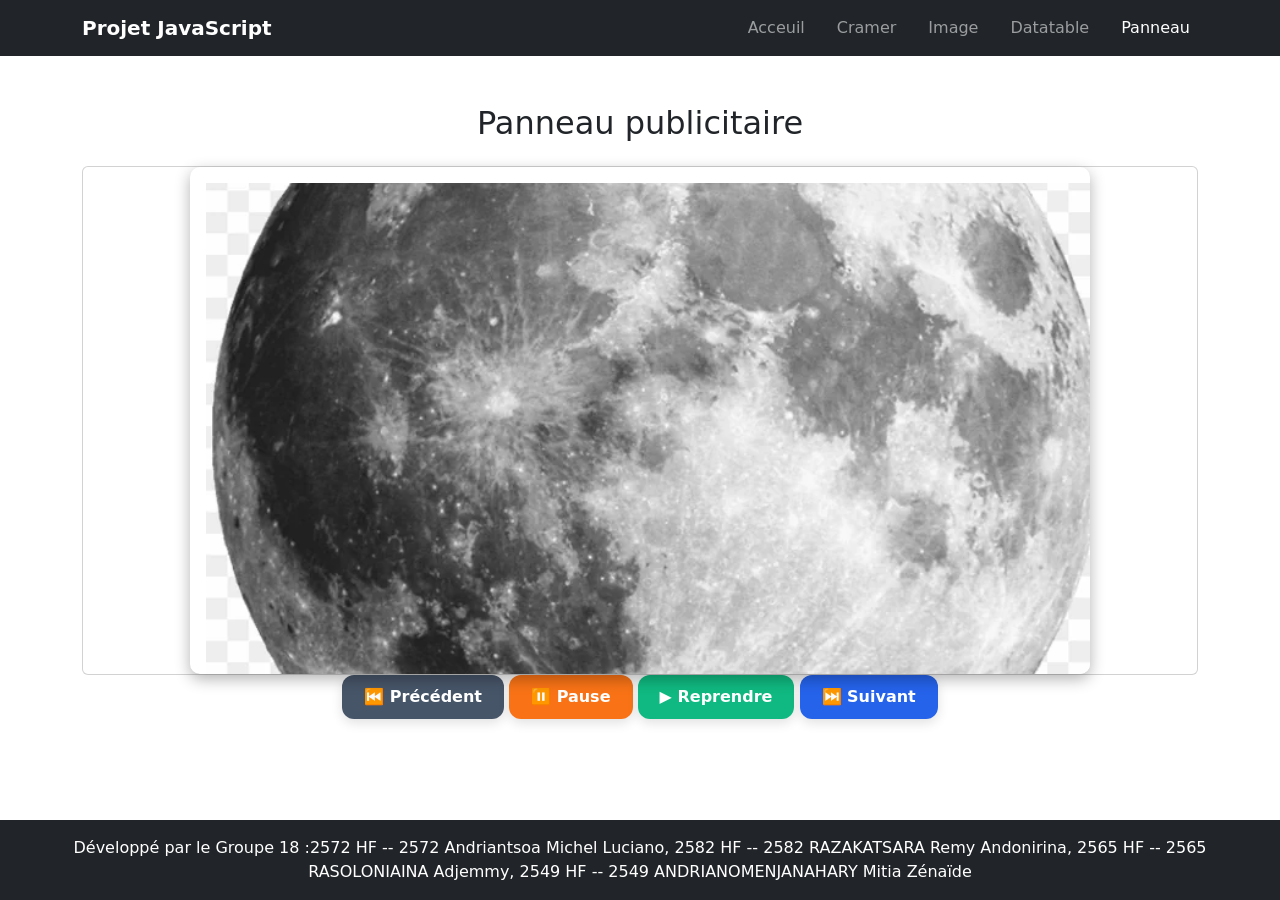
==== panneau.html @ 494c02f3 "Initialisation du repository git" ====
<!DOCTYPE html>
<html lang="fr">

<head>
    <meta charset="UTF-8">
    <meta name="viewport" content="width=device-width, initial-scale=1.0">
    <title>Projet DHTML</title>
    <link rel="stylesheet" href="libs/bootstrap/css/bootstrap.min.css">
    <link rel="stylesheet" href="css/style.css">
</head>

<body class="d-flex flex-column min-vh-100">

    <nav class="navbar navbar-expand-lg navbar-dark bg-dark">
        <div class="container d-flex">
            <a href="index.html" class="navbar-brand fw-bold">Projet JavaScript</a>
            <ul class="navbar-nav d-flex flex-row ms-auto gap-3">
                <li class="nav-item"><a href="index.html" class="nav-link">Acceuil</a></li>
                <li class="nav-item"><a href="cramer.html" class="nav-link">Cramer</a></li>
                <li class="nav-item"><a href="image.html" class="nav-link">Image</a></li>
                <li class="nav-item"><a href="datatable.html" class="nav-link">Datatable</a></li>
                <li class="nav-item"><a href="panneau.html" class="nav-link active">Panneau</a></li>
            </ul>
        </div>
    </nav>

    <div class="container mt-5">
        <h2 class="text-center mb-4">Panneau publicitaire</h2>
        <div class="card">
            <div id="panneau" class="card-body">
                <img src="images\pub1.webp" alt="pub1" class="pub">
                <img src="images\pub2.webp" alt="pub2" class="pub">
                <img src="images\pub3.webp" alt="pub3" class="pub">
            </div>
        </div>
        <div class="text-center">
            <button class="btn btn-modern btn-prev" id="precedent"> ⏮ Précédent</button>
            <button class="btn btn-modern btn-pause" id="pause">⏸ Pause</button>
            <button class="btn btn-modern btn-resume" id="reprendre">▶ Reprendre</button>
            <button class="btn btn-modern btn-next" id="suivant">⏭ Suivant</button>
        </div>
    </div>

    <footer class="bg-dark text-white p-3 text-center mt-auto">Développé par le Groupe 18 :2572 HF -- 2572 Andriantsoa Michel Luciano, 2582 HF -- 2582 RAZAKATSARA Remy Andonirina, 2565 HF -- 2565 RASOLONIAINA Adjemmy, 2549 HF -- 2549 ANDRIANOMENJANAHARY Mitia Zénaïde
    </footer>

    <script src="libs/jquery/jquery-3.7.1.min.js"></script>
    <script src="libs/bootstrap/js/bootstrap.bundle.min.js"></script>
    <script src="js/panneau.js"></script>
</body>

</html>
---- css/style.css ----
#panneau{
    position: relative;
    width: 100%;
    max-width: 900px;
    aspect-ratio: 16 / 9;
    margin: auto;
    overflow: hidden;
    border-radius: 10px;
    box-shadow: 0 5px 15px rgba(0,0,0,.3);
}

.pub{
    position: absolute;
    width: 100%;
    height: 100%;
    object-fit: cover;
    display: none;
}

.btn-prev {
    background: #475569;
    color: #fff;
    border: none;
}

.btn-prev:hover {
    background: #334155;
}

.btn-next,.btn-cramer {
    background: #2563EB;
    color: #fff;
    border: none;
}

.btn-next:hover {
    background: #1D4ED8;
}

.btn-cramer{
    background: #1D4ED8;
}

.btn-pause {
    background: #F97316;
    color: #fff;
    border: none;
}

.btn-pause:hover {
    background: #EA580C;
}

.btn-resume {
    background: #10B981;
    color: #fff;
    border: none;
}

.btn-resume:hover {
    background: #059669;
}

.btn-modern{
    border-radius: 12px;
    padding: 10px 22px;
    font-weight: 600;
    transition: all .25s ease;
    box-shadow: 0 4px 12px rgba(0,0,0,.12);
}

.btn-modern:hover{
    transform: translateY(-2px);
    box-shadow: 0 8px 18px rgba(0,0,0,.18);
}

.btn-modern:active{
    transform: scale(.97);
}
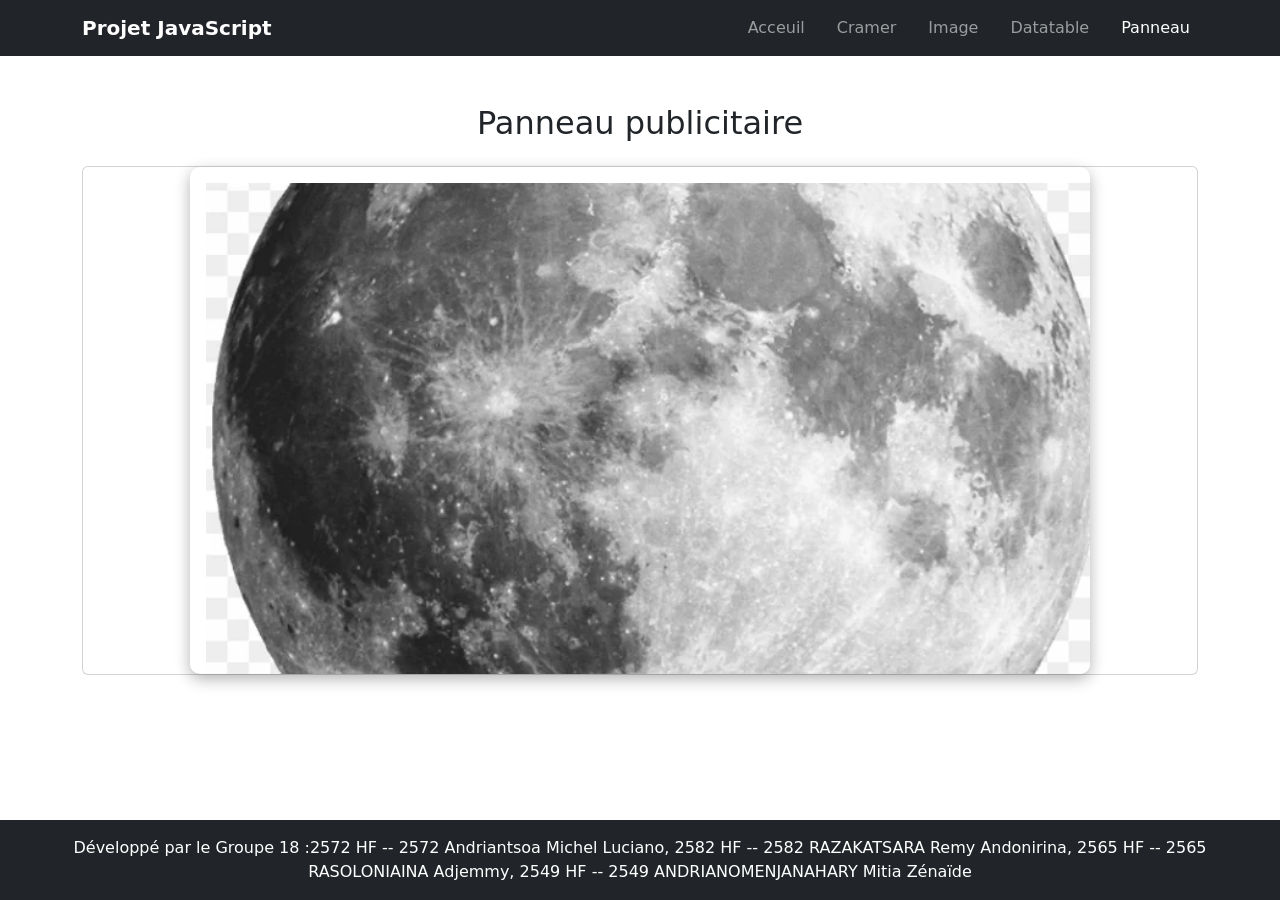
==== commit a17c6eca: "Suppresion des boutons et des fonctions sur le panneau" ====
--- a/panneau.html
+++ b/panneau.html
@@ -33,14 +33,7 @@
                 <img src="images\pub3.webp" alt="pub3" class="pub">
             </div>
         </div>
-        <div class="text-center">
-            <button class="btn btn-modern btn-prev" id="precedent"> ⏮ Précédent</button>
-            <button class="btn btn-modern btn-pause" id="pause">⏸ Pause</button>
-            <button class="btn btn-modern btn-resume" id="reprendre">▶ Reprendre</button>
-            <button class="btn btn-modern btn-next" id="suivant">⏭ Suivant</button>
-        </div>
     </div>
-
     <footer class="bg-dark text-white p-3 text-center mt-auto">Développé par le Groupe 18 :2572 HF -- 2572 Andriantsoa Michel Luciano, 2582 HF -- 2582 RAZAKATSARA Remy Andonirina, 2565 HF -- 2565 RASOLONIAINA Adjemmy, 2549 HF -- 2549 ANDRIANOMENJANAHARY Mitia Zénaïde
     </footer>
 
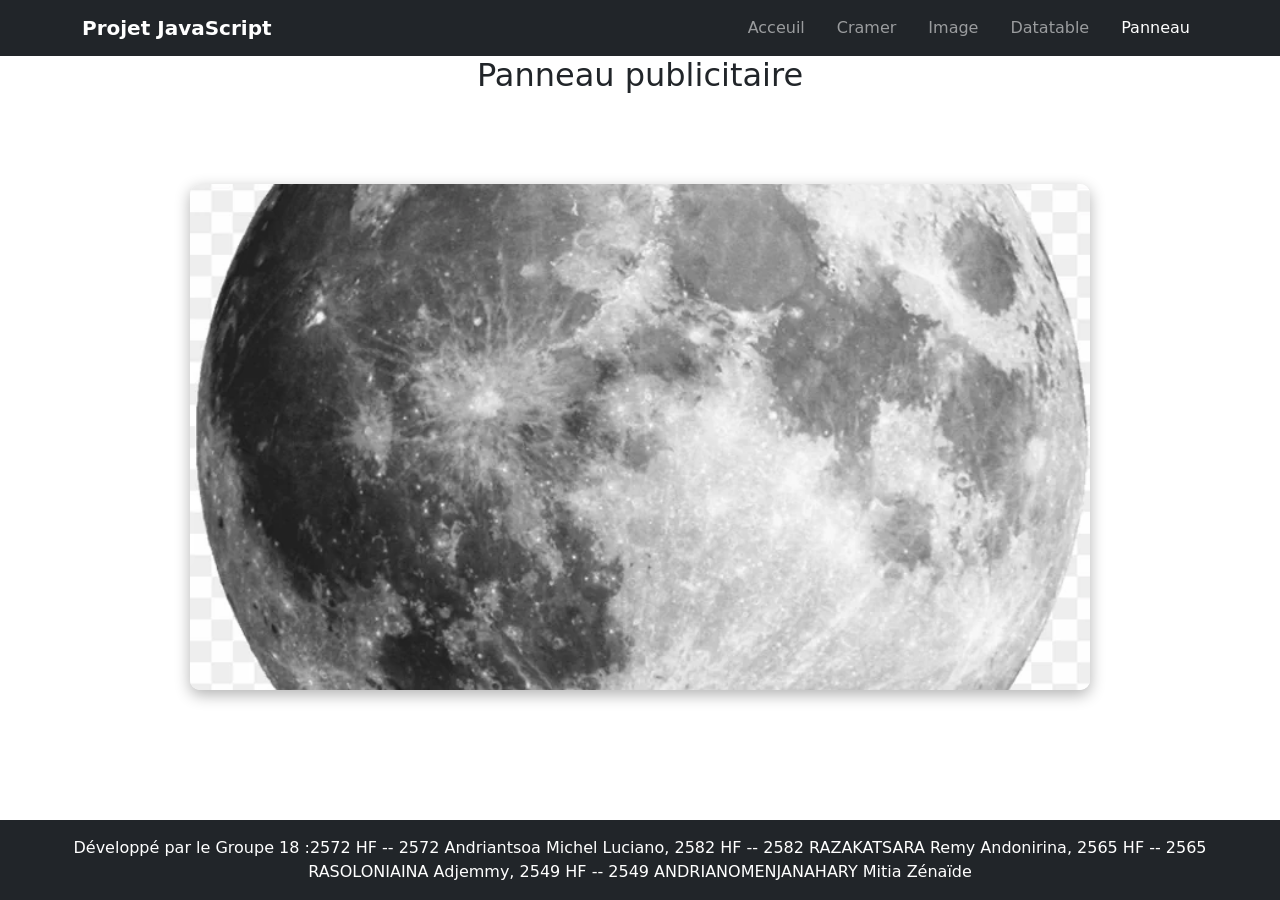
==== commit 4d1a203d: "Suppréssion des css pour les boutons précédents" ====
--- a/panneau.html
+++ b/panneau.html
@@ -24,15 +24,11 @@
         </div>
     </nav>
 
-    <div class="container mt-5">
-        <h2 class="text-center mb-4">Panneau publicitaire</h2>
-        <div class="card">
-            <div id="panneau" class="card-body">
-                <img src="images\pub1.webp" alt="pub1" class="pub">
-                <img src="images\pub2.webp" alt="pub2" class="pub">
-                <img src="images\pub3.webp" alt="pub3" class="pub">
-            </div>
-        </div>
+    <h2 class="text-center mb-4">Panneau publicitaire</h2>
+    <div id="panneau">
+        <img src="images\pub1.webp" alt="pub1" class="pub">
+        <img src="images\pub2.webp" alt="pub2" class="pub">
+        <img src="images\pub3.webp" alt="pub3" class="pub">
     </div>
     <footer class="bg-dark text-white p-3 text-center mt-auto">Développé par le Groupe 18 :2572 HF -- 2572 Andriantsoa Michel Luciano, 2582 HF -- 2582 RAZAKATSARA Remy Andonirina, 2565 HF -- 2565 RASOLONIAINA Adjemmy, 2549 HF -- 2549 ANDRIANOMENJANAHARY Mitia Zénaïde
     </footer>
--- a/css/style.css
+++ b/css/style.css
@@ -17,49 +17,6 @@
     display: none;
 }
 
-.btn-prev {
-    background: #475569;
-    color: #fff;
-    border: none;
-}
-
-.btn-prev:hover {
-    background: #334155;
-}
-
-.btn-next,.btn-cramer {
-    background: #2563EB;
-    color: #fff;
-    border: none;
-}
-
-.btn-next:hover {
-    background: #1D4ED8;
-}
-
-.btn-cramer{
-    background: #1D4ED8;
-}
-
-.btn-pause {
-    background: #F97316;
-    color: #fff;
-    border: none;
-}
-
-.btn-pause:hover {
-    background: #EA580C;
-}
-
-.btn-resume {
-    background: #10B981;
-    color: #fff;
-    border: none;
-}
-
-.btn-resume:hover {
-    background: #059669;
-}
 
 .btn-modern{
     border-radius: 12px;
